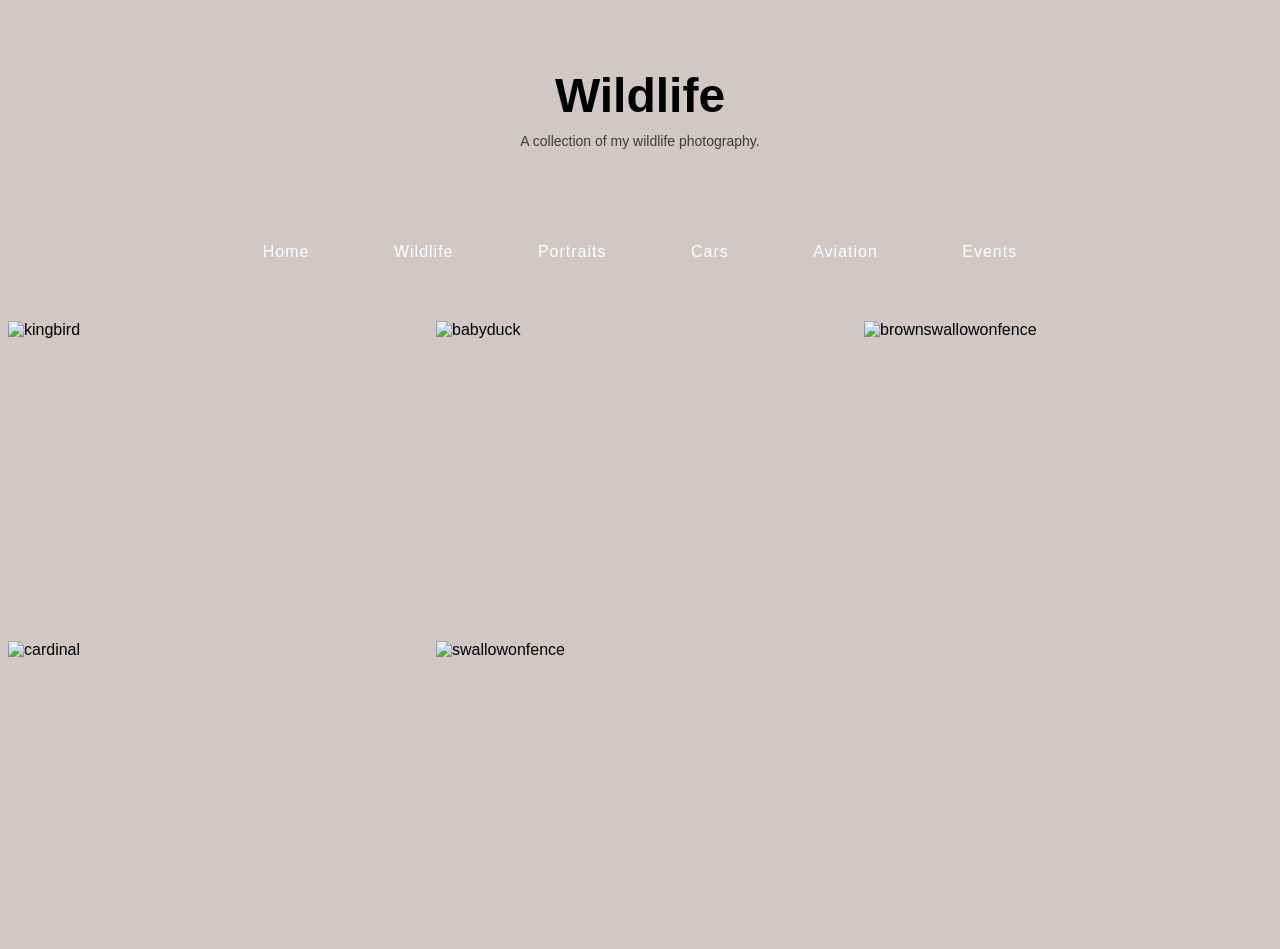
==== wildlife.html @ 4308720c "22" ====
<!DOCTYPE html>
<html lang="en">

<head>
    <title>Wildlife | SCL Photo</title>
    <link rel="stylesheet" href="style.css">
</head>

<body>

    <header>
        <h1>Wildlife</h1>
        <p>A collection of my wildlife photography.</p>
    </header>

    <nav>
        <a href="index.html">Home</a>
        <a href="wildlife.html">Wildlife</a>
        <a href="portraits.html">Portraits</a>
        <a href="cars.html">Cars</a>
        <a href="aviation.html">Aviation</a>
        <a href="events.html">Events</a>
    </nav>

    <main>
        <div class="gallery">
            <img src="images/wildlife/IMGP6905.jpeg" alt="kingbird">
            <img src="images/wildlife/DSC00537.jpeg" alt="babyduck">
            <img src="images/wildlife/brownswallowonfence.jpg" alt="brownswallowonfence">
            <img src="images/wildlife/cardinal.jpg" alt="cardinal">
            <img src="images/wildlife/Swallowonfence.jpg" alt="swallowonfence">
        </div>
       
        <div class="lightbox">
            <button class="close">X</button>
            <img src="" alt="">
            <button class="prev">←</button>
            <button class="next">→</button>
            <div class="thumbnails">

            </div> 
        </div> 
        
        
    </main>
    <script src="script.js"></script>
</body>

</html>
---- style.css ----
body {
    background-color: #d1c7c7;
    font-family: Arial, sans-serif;
}
a {
    color: #ffffff;
    margin: 40px;
    display: inline-block;
    text-decoration: none;
    transition: all 0.2s ease;
    font-size: 16px;
    letter-spacing: 1px;
}
nav {
    text-align: center;
    padding: 20px 0; 
}
a:hover {
    text-decoration: underline;
}
header {
    text-align: center;
    padding: 60px 20px 20px 20px;
}
h1 {
    font-size: 48px;
    margin: 0;
}
header p {
    font-size: 14px;
    opacity: 0.7;
    margin-top: 10px;
}
.gallery {
    display: grid;
    grid-template-columns: 1fr 1fr 1fr;
    gap: 20px;
}

.gallery img {
    width: 100%;
    height: 300px;
    object-fit: cover;
}
.lightbox {
    display: none;
    position: fixed;
    top: 0;
    left: 0;
    bottom: 0;
    right: 0;
    background-color: rgba(0, 0, 0, 0.8);
    justify-content: center;
    align-items: center;

}
.lightbox img {
    max-width: 90%;
    max-height: 90%;
}

.close {
    position: absolute;
    top: 20px;
    right: 30px;
    background: none;
    border: none;
    color: white;
    font-size: 40px;
    cursor: pointer;
}
.thumbnails {
    position: absolute;
    bottom: 20px;
    left: 50%;
    transform: translateX(-50%);

    display: flex;
    gap: 10px;
}
.thumbnails img {
    width: 80px;
    height: 60px;
    object-fit: cover;
    cursor: pointer;
}
.thumbnails {
    max-width: 90%;
    overflow-x: auto;
}
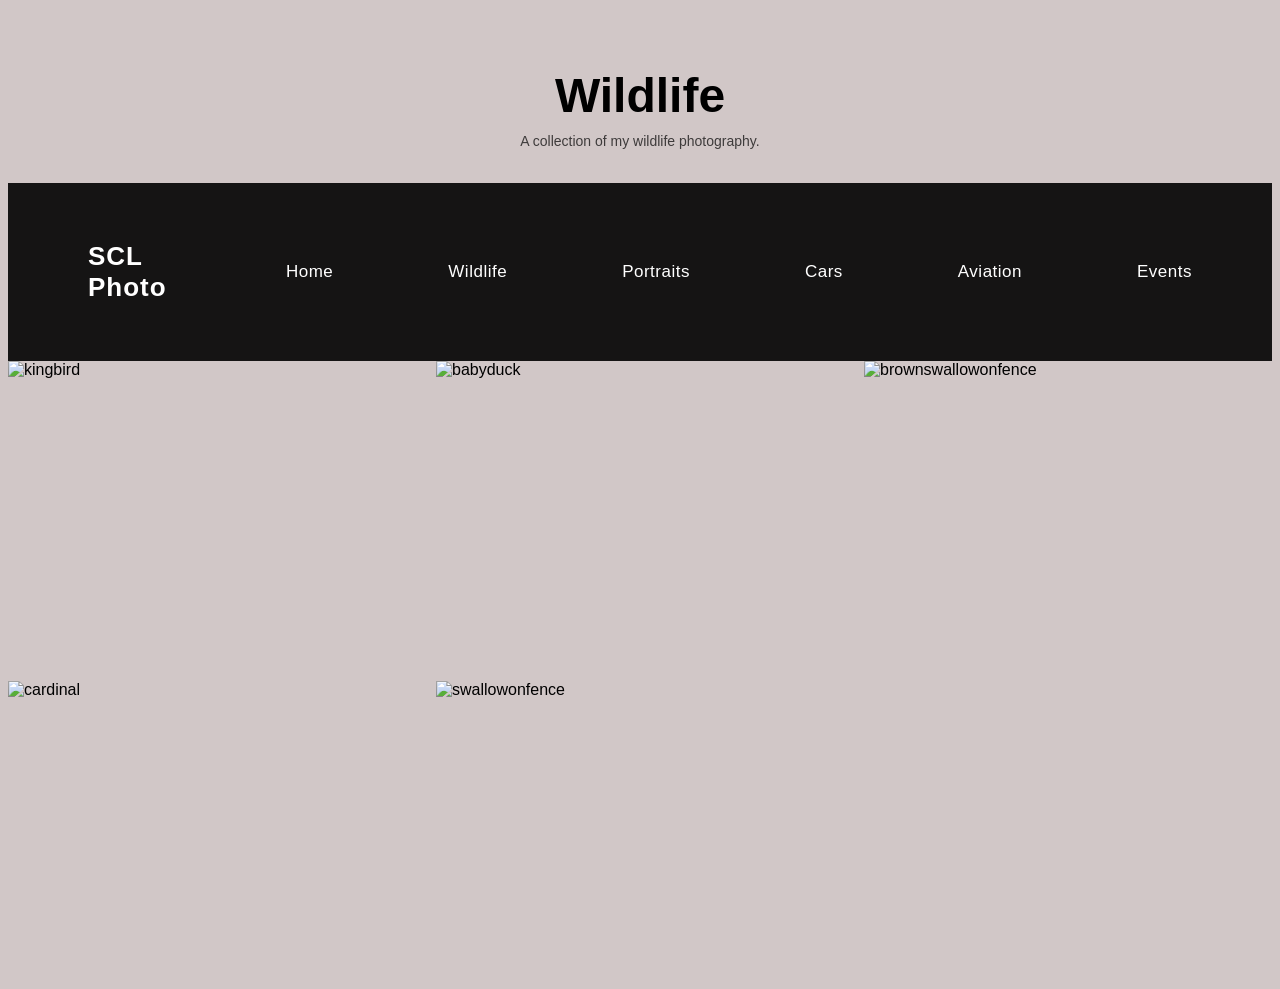
==== commit 4f6f01c7: "22" ====
--- a/wildlife.html
+++ b/wildlife.html
@@ -14,28 +14,35 @@
     </header>
 
     <nav>
-        <a href="index.html">Home</a>
-        <a href="wildlife.html">Wildlife</a>
-        <a href="portraits.html">Portraits</a>
-        <a href="cars.html">Cars</a>
-        <a href="aviation.html">Aviation</a>
-        <a href="events.html">Events</a>
+        <div class="logo">
+            <a href="index.html">SCL Photo</a>
+        </div>
+
+        <div class="nav-links">
+            <a href="index.html">Home</a>
+            <a href="wildlife.html">Wildlife</a>
+            <a href="portraits.html">Portraits</a>
+            <a href="cars.html">Cars</a>
+            <a href="aviation.html">Aviation</a>
+            <a href="events.html">Events</a>
+        </div>
     </nav>
 
     <main>
         <div class="gallery">
-            <img src="images/wildlife/IMGP6905.jpeg" alt="kingbird">
-            <img src="images/wildlife/DSC00537.jpeg" alt="babyduck">
-            <img src="images/wildlife/brownswallowonfence.jpg" alt="brownswallowonfence">
-            <img src="images/wildlife/cardinal.jpg" alt="cardinal">
-            <img src="images/wildlife/Swallowonfence.jpg" alt="swallowonfence">
+            <img src="images/wildlife/kingbirdonbranch.jpg" alt="kingbird" loading="lazy">
+            <img src="images/wildlife/DSC00537.jpeg" alt="babyduck" loading="lazy">
+            <img src="images/wildlife/brownswallowonfence.jpg" alt="brownswallowonfence" loading="lazy">
+            <img src="images/wildlife/cardinal.jpg" alt="cardinal" loading="lazy">
+            <img src="images/wildlife/Swallowonfence.jpg" alt="swallowonfence" loading="lazy">
         </div>
        
         <div class="lightbox">
             <button class="close">X</button>
             <img src="" alt="">
-            <button class="prev">←</button>
-            <button class="next">→</button>
+            <button class="prev">‹</button>
+            <button class="next">›</button>
+            <div class="caption"></div>
             <div class="thumbnails">
 
             </div> 
--- a/style.css
+++ b/style.css
@@ -12,8 +12,39 @@
     letter-spacing: 1px;
 }
 nav {
-    text-align: center;
-    padding: 20px 0; 
+    position: sticky;
+    top: 0;
+    z-index: 1000;
+
+    display: flex;
+    justify-content: space-between;
+    align-items: center;
+
+    padding: 18px 40px;
+
+    background: rgba(0, 0, 0, 0.9);
+    backdrop-filter: blur(10px);
+}
+nav ul {
+    display: flex;
+    gap: 30px;
+    list-style: none;
+    margin: 0;
+    padding: 0;
+}
+nav a {
+    color: white;
+    text-decoration: none;
+
+    font-size: 17px;
+    font-weight: 500;
+    letter-spacing: 0.5px;
+
+    transition: color 0.2s ease;
+}
+
+nav a:hover {
+    color: #bdbdbd;
 }
 a:hover {
     text-decoration: underline;
@@ -55,18 +86,18 @@
 
 }
 .lightbox img {
-    max-width: 90%;
-    max-height: 90%;
+    max-width: 85%;
+    max-height: 75vh;
+    transition: opacity 0.2s ease;
 }
-
 .close {
     position: absolute;
     top: 20px;
     right: 30px;
     background: none;
     border: none;
-    color: white;
-    font-size: 40px;
+    color: rgb(193, 193, 193);
+    font-size: 15px;
     cursor: pointer;
 }
 .thumbnails {
@@ -77,14 +108,90 @@
 
     display: flex;
     gap: 10px;
+
+    overflow-x: auto;
+    overflow-y: hidden;
+    max-width: 90%;
+
+    scroll-behavior: smooth;
+    white-space: nowrap;
+    scrollbar-width: none; /* Firefox */
+}
+.thumbnails::-webkit-scrollbar {
+    display: none; /* Chrome/Safari */
 }
 .thumbnails img {
     width: 80px;
     height: 60px;
     object-fit: cover;
     cursor: pointer;
+    border-radius: 8px;
+    transition: transform 0.2s ease, opacity 0.2s ease;
 }
-.thumbnails {
-    max-width: 90%;
-    overflow-x: auto;
+.thumbnails img.active {
+    border: 3px solid white;
+    transform: scale(1.1);
+}
+.thumbnails img:hover {
+    transform: scale(1.08);
+}
+.prev,
+.next {
+    position: absolute;
+    top: 50%;
+    transform: translateY(-50%);
+
+    background: none;
+    border: none;
+    color: white;
+
+    font-size: 50px;
+    cursor: pointer;
+
+    padding: 20px;
+}
+
+.prev {
+    left: 30px;
+}
+
+.next {
+    right: 30px;
+}
+.lightbox img,
+.gallery img,
+.thumbnails img {
+    user-select: none;
+    -webkit-user-drag: none;
+}
+.gallery img {
+    transition: transform 0.25s ease;
+}
+
+.gallery img:hover {
+    transform: scale(1.03);
+}
+.logo a {
+    color: white;
+    text-decoration: none;
+
+    font-size: 26px;
+    font-weight: 700;
+    letter-spacing: 1px;
+}
+
+.nav-links {
+    display: flex;
+    gap: 35px;
+}
+
+.nav-links a {
+    color: white;
+    text-decoration: none;
+
+    transition: color 0.2s ease;
+}
+
+.nav-links a:hover {
+    color: #bdbdbd;
 }
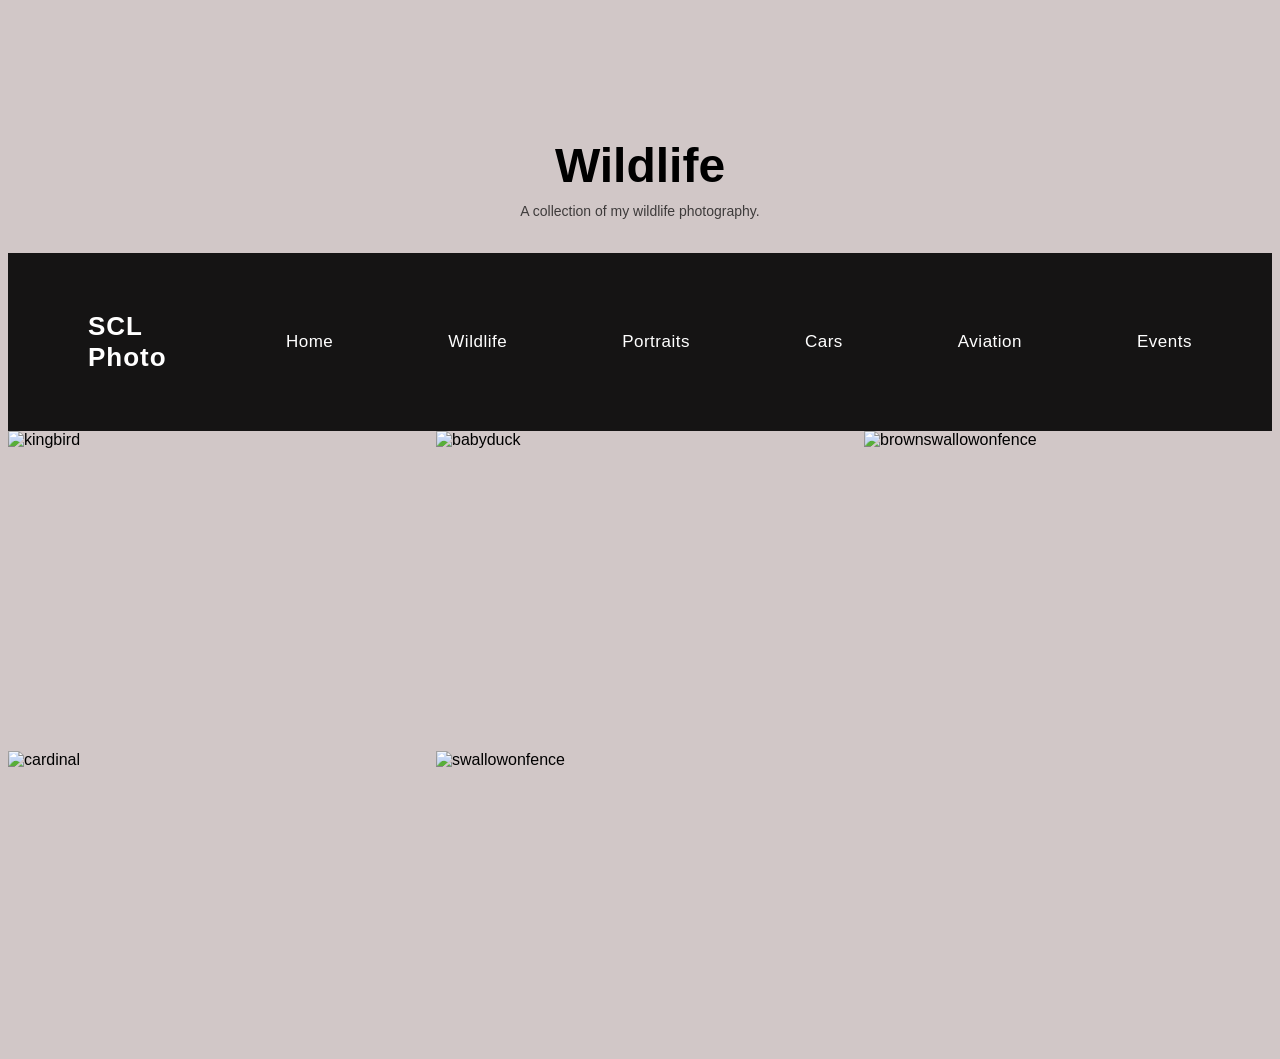
==== commit 9843dc87: "22" ====
--- a/wildlife.html
+++ b/wildlife.html
@@ -7,7 +7,7 @@
 </head>
 
 <body>
-
+    
     <header>
         <h1>Wildlife</h1>
         <p>A collection of my wildlife photography.</p>
--- a/style.css
+++ b/style.css
@@ -1,6 +1,7 @@
 body {
     background-color: #d1c7c7;
     font-family: Arial, sans-serif;
+    padding-top: 70px;
 }
 a {
     color: #ffffff;
@@ -83,6 +84,7 @@
     background-color: rgba(0, 0, 0, 0.8);
     justify-content: center;
     align-items: center;
+    z-index: 2000;
 
 }
 .lightbox img {
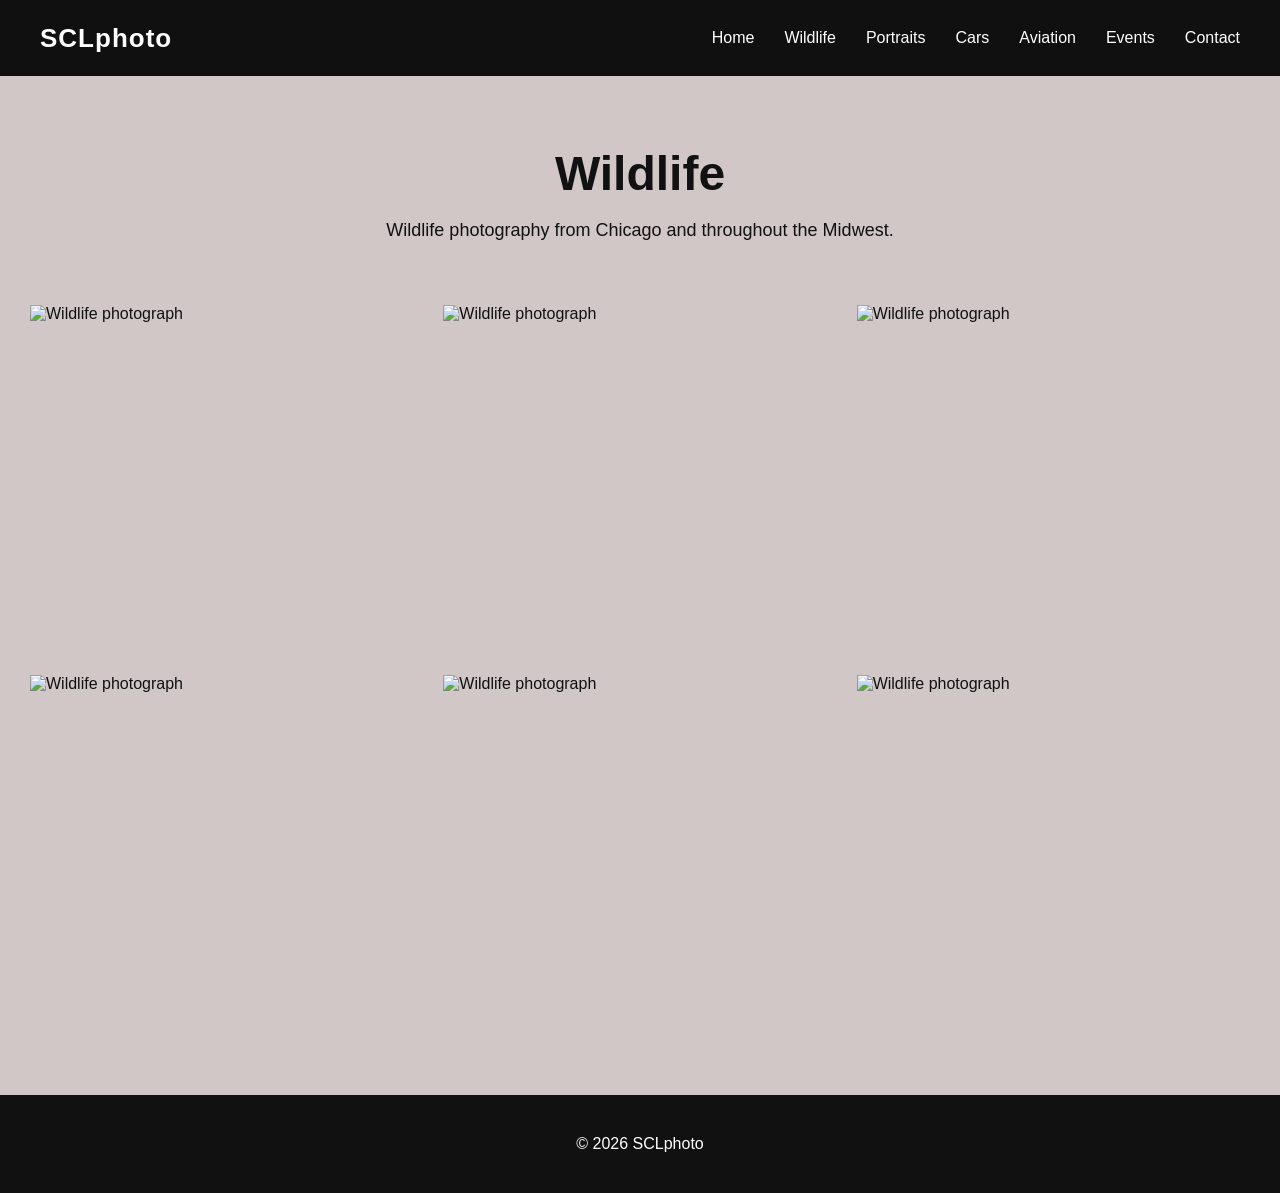
==== commit c66a5015: "new stuff" ====
--- a/wildlife.html
+++ b/wildlife.html
@@ -2,55 +2,142 @@
 <html lang="en">
 
 <head>
-    <title>Wildlife | SCL Photo</title>
-    <link rel="stylesheet" href="style.css">
+
+    <meta charset="UTF-8">
+
+    <meta
+        name="viewport"
+        content="width=device-width, initial-scale=1.0"
+    >
+
+    <title>Wildlife | SCLphoto</title>
+
+    <link
+        rel="stylesheet"
+        href="style.css"
+    >
+
 </head>
 
 <body>
-    
-    <header>
+
+<nav>
+
+    <div class="logo">
+        <a href="index.html">SCLphoto</a>
+    </div>
+
+    <div class="nav-links">
+
+        <a href="index.html">Home</a>
+        <a href="wildlife.html">Wildlife</a>
+        <a href="portraits.html">Portraits</a>
+        <a href="cars.html">Cars</a>
+        <a href="aviation.html">Aviation</a>
+        <a href="events.html">Events</a>
+        <a href="contact.html">Contact</a>
+
+    </div>
+
+</nav>
+
+
+<main>
+
+    <section class="page-title">
+
         <h1>Wildlife</h1>
-        <p>A collection of my wildlife photography.</p>
-    </header>
 
-    <nav>
-        <div class="logo">
-            <a href="index.html">SCL Photo</a>
-        </div>
+        <p>
+            Wildlife photography from Chicago and throughout
+            the Midwest.
+        </p>
 
-        <div class="nav-links">
-            <a href="index.html">Home</a>
-            <a href="wildlife.html">Wildlife</a>
-            <a href="portraits.html">Portraits</a>
-            <a href="cars.html">Cars</a>
-            <a href="aviation.html">Aviation</a>
-            <a href="events.html">Events</a>
-        </div>
-    </nav>
+    </section>
 
-    <main>
-        <div class="gallery">
-            <img src="images/wildlife/kingbirdonbranch.jpg" alt="kingbird" loading="lazy">
-            <img src="images/wildlife/DSC00537.jpeg" alt="babyduck" loading="lazy">
-            <img src="images/wildlife/brownswallowonfence.jpg" alt="brownswallowonfence" loading="lazy">
-            <img src="images/wildlife/cardinal.jpg" alt="cardinal" loading="lazy">
-            <img src="images/wildlife/Swallowonfence.jpg" alt="swallowonfence" loading="lazy">
-        </div>
-       
-        <div class="lightbox">
-            <button class="close">X</button>
-            <img src="" alt="">
-            <button class="prev">‹</button>
-            <button class="next">›</button>
-            <div class="caption"></div>
-            <div class="thumbnails">
 
-            </div> 
-        </div> 
-        
-        
-    </main>
-    <script src="script.js"></script>
+    <section class="gallery">
+
+
+        <img
+            src="images/wildlife/IMGP6905.jpeg"
+            alt="Wildlife photograph"
+            loading="lazy"
+            data-caption="Wildlife — Chicago, Illinois"
+        >
+
+
+        <img
+            src="images/wildlife/photo2.jpeg"
+            alt="Wildlife photograph"
+            loading="lazy"
+            data-caption="Wildlife — Chicago, Illinois"
+        >
+
+
+        <img
+            src="images/wildlife/photo3.jpeg"
+            alt="Wildlife photograph"
+            loading="lazy"
+            data-caption="Wildlife — Chicago, Illinois"
+        >
+
+
+        <img
+            src="images/wildlife/photo4.jpeg"
+            alt="Wildlife photograph"
+            loading="lazy"
+            data-caption="Wildlife — Chicago, Illinois"
+        >
+
+
+        <img
+            src="images/wildlife/photo5.jpeg"
+            alt="Wildlife photograph"
+            loading="lazy"
+            data-caption="Wildlife — Chicago, Illinois"
+        >
+
+
+        <img
+            src="images/wildlife/photo6.jpeg"
+            alt="Wildlife photograph"
+            loading="lazy"
+            data-caption="Wildlife — Chicago, Illinois"
+        >
+
+
+    </section>
+
+</main>
+
+
+<div class="lightbox">
+
+    <button class="close">×</button>
+
+    <button class="prev">‹</button>
+
+    <img src="" alt="">
+
+    <button class="next">›</button>
+
+    <div class="caption"></div>
+
+    <div class="thumbnails"></div>
+
+</div>
+
+
+<footer>
+
+    <p>© 2026 SCLphoto</p>
+
+</footer>
+
+
+<script src="script.js"></script>
+
 </body>
 
 </html>
--- a/style.css
+++ b/style.css
@@ -1,199 +1,573 @@
+* {
+    box-sizing: border-box;
+}
+
+html {
+    scroll-behavior: smooth;
+}
+
 body {
+    margin: 0;
     background-color: #d1c7c7;
+    color: #111;
     font-family: Arial, sans-serif;
-    padding-top: 70px;
-}
-a {
-    color: #ffffff;
-    margin: 40px;
-    display: inline-block;
-    text-decoration: none;
-    transition: all 0.2s ease;
-    font-size: 16px;
-    letter-spacing: 1px;
-}
+}
+
+/* =========================
+   NAVIGATION
+   ========================= */
+
 nav {
     position: sticky;
     top: 0;
     z-index: 1000;
 
+    min-height: 76px;
+    padding: 18px 40px;
+
     display: flex;
     justify-content: space-between;
     align-items: center;
 
-    padding: 18px 40px;
-
-    background: rgba(0, 0, 0, 0.9);
+    background: rgba(0, 0, 0, 0.92);
     backdrop-filter: blur(10px);
 }
-nav ul {
+
+.logo a {
+    color: white;
+    text-decoration: none;
+
+    font-size: 26px;
+    font-weight: 700;
+    letter-spacing: 1px;
+}
+
+.nav-links {
     display: flex;
+    align-items: center;
     gap: 30px;
-    list-style: none;
+}
+
+.nav-links a {
+    color: white;
+    text-decoration: none;
+
+    font-size: 16px;
+
+    transition: color 0.2s ease;
+}
+
+.nav-links a:hover {
+    color: #bdbdbd;
+}
+
+/* =========================
+   GENERAL
+   ========================= */
+
+main {
+    min-height: calc(100vh - 76px);
+}
+
+.page-title {
+    text-align: center;
+    padding: 70px 20px 40px;
+}
+
+.page-title h1 {
+    margin: 0 0 15px;
+    font-size: 48px;
+    font-weight: 700;
+}
+
+.page-title p {
+    max-width: 650px;
+    margin: 0 auto;
+    font-size: 18px;
+    line-height: 1.6;
+}
+
+/* =========================
+   HOMEPAGE HERO
+   ========================= */
+
+.hero {
+    min-height: calc(100vh - 76px);
+
+    display: flex;
+    align-items: center;
+    justify-content: center;
+
+    text-align: center;
+
+    background-image:
+        linear-gradient(rgba(0, 0, 0, 0.3), rgba(0, 0, 0, 0.45)),
+        url("images/hero.jpg");
+
+    background-size: cover;
+    background-position: center;
+}
+
+.hero-content {
+    color: white;
+    padding: 30px;
+}
+
+.hero-content h1 {
+    font-size: clamp(50px, 8vw, 100px);
     margin: 0;
-    padding: 0;
-}
-nav a {
-    color: white;
+    letter-spacing: 2px;
+}
+
+.hero-content p {
+    font-size: 22px;
+    margin: 20px 0 35px;
+}
+
+.button {
+    display: inline-block;
+
+    padding: 14px 28px;
+
+    color: white;
+    background-color: rgba(0, 0, 0, 0.75);
+
+    border: 1px solid white;
+    border-radius: 3px;
+
     text-decoration: none;
 
-    font-size: 17px;
-    font-weight: 500;
-    letter-spacing: 0.5px;
-
-    transition: color 0.2s ease;
-}
-
-nav a:hover {
-    color: #bdbdbd;
-}
-a:hover {
-    text-decoration: underline;
-}
-header {
+    transition:
+        background-color 0.2s ease,
+        transform 0.2s ease;
+}
+
+.button:hover {
+    background-color: white;
+    color: black;
+    transform: translateY(-2px);
+}
+
+/* =========================
+   CATEGORY CARDS
+   ========================= */
+
+.categories {
+    max-width: 1400px;
+    margin: 0 auto;
+    padding: 80px 30px;
+}
+
+.categories h2 {
     text-align: center;
-    padding: 60px 20px 20px 20px;
-}
-h1 {
-    font-size: 48px;
+    font-size: 36px;
+    margin-bottom: 45px;
+}
+
+.category-grid {
+    display: grid;
+    grid-template-columns: repeat(2, 1fr);
+    gap: 25px;
+}
+
+.category-card {
+    position: relative;
+    height: 350px;
+    overflow: hidden;
+}
+
+.category-card img {
+    width: 100%;
+    height: 100%;
+    object-fit: cover;
+
+    transition: transform 0.4s ease;
+}
+
+.category-card:hover img {
+    transform: scale(1.05);
+}
+
+.category-overlay {
+    position: absolute;
+    inset: 0;
+
+    display: flex;
+    align-items: flex-end;
+
+    padding: 30px;
+
+    background: linear-gradient(
+        transparent,
+        rgba(0, 0, 0, 0.75)
+    );
+}
+
+.category-overlay h3 {
     margin: 0;
-}
-header p {
-    font-size: 14px;
-    opacity: 0.7;
-    margin-top: 10px;
-}
+    color: white;
+    font-size: 30px;
+}
+
+.category-card a {
+    position: absolute;
+    inset: 0;
+    z-index: 2;
+}
+
+/* =========================
+   GALLERY
+   ========================= */
+
 .gallery {
     display: grid;
-    grid-template-columns: 1fr 1fr 1fr;
+    grid-template-columns: repeat(3, 1fr);
     gap: 20px;
+
+    max-width: 1500px;
+    margin: 0 auto;
+
+    padding: 20px 30px 70px;
 }
 
 .gallery img {
+    display: block;
+
     width: 100%;
-    height: 300px;
+    height: 350px;
+
     object-fit: cover;
-}
+
+    cursor: pointer;
+
+    transition:
+        transform 0.25s ease,
+        opacity 0.25s ease;
+}
+
+.gallery img:hover {
+    transform: scale(1.02);
+}
+
+.gallery img,
+.thumbnails img,
+.lightbox img {
+    user-select: none;
+    -webkit-user-drag: none;
+}
+
+/* =========================
+   LIGHTBOX
+   ========================= */
+
 .lightbox {
     display: none;
+
     position: fixed;
-    top: 0;
-    left: 0;
-    bottom: 0;
-    right: 0;
-    background-color: rgba(0, 0, 0, 0.8);
+    inset: 0;
+
+    z-index: 2000;
+
+    background-color: rgba(0, 0, 0, 0.92);
+
+    align-items: center;
     justify-content: center;
-    align-items: center;
-    z-index: 2000;
-
-}
+}
+
 .lightbox img {
     max-width: 85%;
-    max-height: 75vh;
+    max-height: 78vh;
+
+    object-fit: contain;
+
     transition: opacity 0.2s ease;
 }
-.close {
-    position: absolute;
-    top: 20px;
-    right: 30px;
-    background: none;
-    border: none;
-    color: rgb(193, 193, 193);
-    font-size: 15px;
-    cursor: pointer;
-}
-.thumbnails {
-    position: absolute;
-    bottom: 20px;
-    left: 50%;
-    transform: translateX(-50%);
-
-    display: flex;
-    gap: 10px;
-
-    overflow-x: auto;
-    overflow-y: hidden;
-    max-width: 90%;
-
-    scroll-behavior: smooth;
-    white-space: nowrap;
-    scrollbar-width: none; /* Firefox */
-}
-.thumbnails::-webkit-scrollbar {
-    display: none; /* Chrome/Safari */
-}
-.thumbnails img {
-    width: 80px;
-    height: 60px;
-    object-fit: cover;
-    cursor: pointer;
-    border-radius: 8px;
-    transition: transform 0.2s ease, opacity 0.2s ease;
-}
-.thumbnails img.active {
-    border: 3px solid white;
-    transform: scale(1.1);
-}
-.thumbnails img:hover {
-    transform: scale(1.08);
-}
+
+/* =========================
+   LIGHTBOX BUTTONS
+   ========================= */
+
+.close,
 .prev,
 .next {
     position: absolute;
+
+    border: none;
+    background: none;
+
+    color: white;
+
+    cursor: pointer;
+
+    z-index: 2100;
+
+    transition:
+        opacity 0.2s ease,
+        transform 0.2s ease;
+}
+
+.close:hover,
+.prev:hover,
+.next:hover {
+    opacity: 0.65;
+}
+
+.close {
+    top: 20px;
+    right: 30px;
+
+    font-size: 42px;
+    font-weight: 200;
+}
+
+.prev,
+.next {
     top: 50%;
     transform: translateY(-50%);
 
-    background: none;
-    border: none;
-    color: white;
-
-    font-size: 50px;
+    width: 60px;
+    height: 100px;
+
+    font-size: 60px;
+    line-height: 1;
+}
+
+.prev {
+    left: 25px;
+}
+
+.next {
+    right: 25px;
+}
+
+.prev:hover,
+.next:hover {
+    transform: translateY(-50%) scale(1.1);
+}
+
+/* =========================
+   CAPTION
+   ========================= */
+
+.caption {
+    position: absolute;
+
+    left: 50%;
+    bottom: 105px;
+
+    transform: translateX(-50%);
+
+    width: 90%;
+
+    color: white;
+    text-align: center;
+
+    font-size: 17px;
+}
+
+/* =========================
+   THUMBNAILS
+   ========================= */
+
+.thumbnails {
+    position: absolute;
+
+    bottom: 20px;
+    left: 50%;
+
+    transform: translateX(-50%);
+
+    display: flex;
+    align-items: center;
+    justify-content: center;
+
+    gap: 10px;
+
+    width: min(90%, 900px);
+
+    overflow: hidden;
+
+    padding: 10px;
+}
+
+.thumbnails img {
+    flex: 0 0 80px;
+
+    width: 80px;
+    height: 55px;
+
+    object-fit: cover;
+
+    opacity: 0.55;
+
+    border: 2px solid transparent;
+    border-radius: 5px;
+
     cursor: pointer;
 
-    padding: 20px;
-}
-
-.prev {
-    left: 30px;
-}
-
-.next {
-    right: 30px;
-}
-.lightbox img,
-.gallery img,
-.thumbnails img {
-    user-select: none;
-    -webkit-user-drag: none;
-}
-.gallery img {
-    transition: transform 0.25s ease;
-}
-
-.gallery img:hover {
-    transform: scale(1.03);
-}
-.logo a {
+    transition:
+        transform 0.2s ease,
+        opacity 0.2s ease,
+        border-color 0.2s ease;
+}
+
+.thumbnails img:hover {
+    opacity: 0.9;
+    transform: scale(1.08);
+}
+
+.thumbnails img.active {
+    opacity: 1;
+
+    border-color: white;
+
+    transform: scale(1.15);
+}
+
+/* =========================
+   CONTACT
+   ========================= */
+
+.contact-section {
+    max-width: 900px;
+    margin: 0 auto;
+
+    padding: 70px 30px;
+
+    text-align: center;
+}
+
+.contact-section h1 {
+    font-size: 48px;
+    margin-bottom: 20px;
+}
+
+.contact-section p {
+    font-size: 18px;
+    line-height: 1.7;
+}
+
+.contact-info {
+    margin-top: 40px;
+}
+
+.contact-info a {
+    color: #111;
+    font-weight: bold;
+}
+
+/* =========================
+   FOOTER
+   ========================= */
+
+footer {
+    padding: 35px 20px;
+
+    background-color: #111;
+    color: white;
+
+    text-align: center;
+}
+
+footer p {
+    margin: 5px 0;
+}
+
+.footer-links {
+    margin-top: 15px;
+}
+
+.footer-links a {
     color: white;
     text-decoration: none;
-
-    font-size: 26px;
-    font-weight: 700;
-    letter-spacing: 1px;
-}
-
-.nav-links {
-    display: flex;
-    gap: 35px;
-}
-
-.nav-links a {
-    color: white;
-    text-decoration: none;
-
-    transition: color 0.2s ease;
-}
-
-.nav-links a:hover {
-    color: #bdbdbd;
+    margin: 0 10px;
+}
+
+.footer-links a:hover {
+    text-decoration: underline;
+}
+
+/* =========================
+   MOBILE
+   ========================= */
+
+@media (max-width: 900px) {
+
+    nav {
+        padding: 15px 20px;
+
+        flex-direction: column;
+        gap: 15px;
+    }
+
+    .nav-links {
+        flex-wrap: wrap;
+        justify-content: center;
+        gap: 15px;
+    }
+
+    .category-grid {
+        grid-template-columns: 1fr;
+    }
+
+    .gallery {
+        grid-template-columns: repeat(2, 1fr);
+        padding: 15px;
+        gap: 12px;
+    }
+
+    .gallery img {
+        height: 250px;
+    }
+
+    .page-title h1 {
+        font-size: 38px;
+    }
+
+    .lightbox img {
+        max-width: 92%;
+        max-height: 70vh;
+    }
+
+    .prev {
+        left: 5px;
+    }
+
+    .next {
+        right: 5px;
+    }
+}
+
+@media (max-width: 600px) {
+
+    .gallery {
+        grid-template-columns: 1fr;
+    }
+
+    .gallery img {
+        height: 300px;
+    }
+
+    .hero-content h1 {
+        font-size: 55px;
+    }
+
+    .hero-content p {
+        font-size: 18px;
+    }
+
+    .thumbnails {
+        width: 95%;
+    }
+
+    .thumbnails img {
+        flex-basis: 65px;
+        width: 65px;
+        height: 45px;
+    }
+
+    .caption {
+        bottom: 85px;
+        font-size: 14px;
+    }
 }
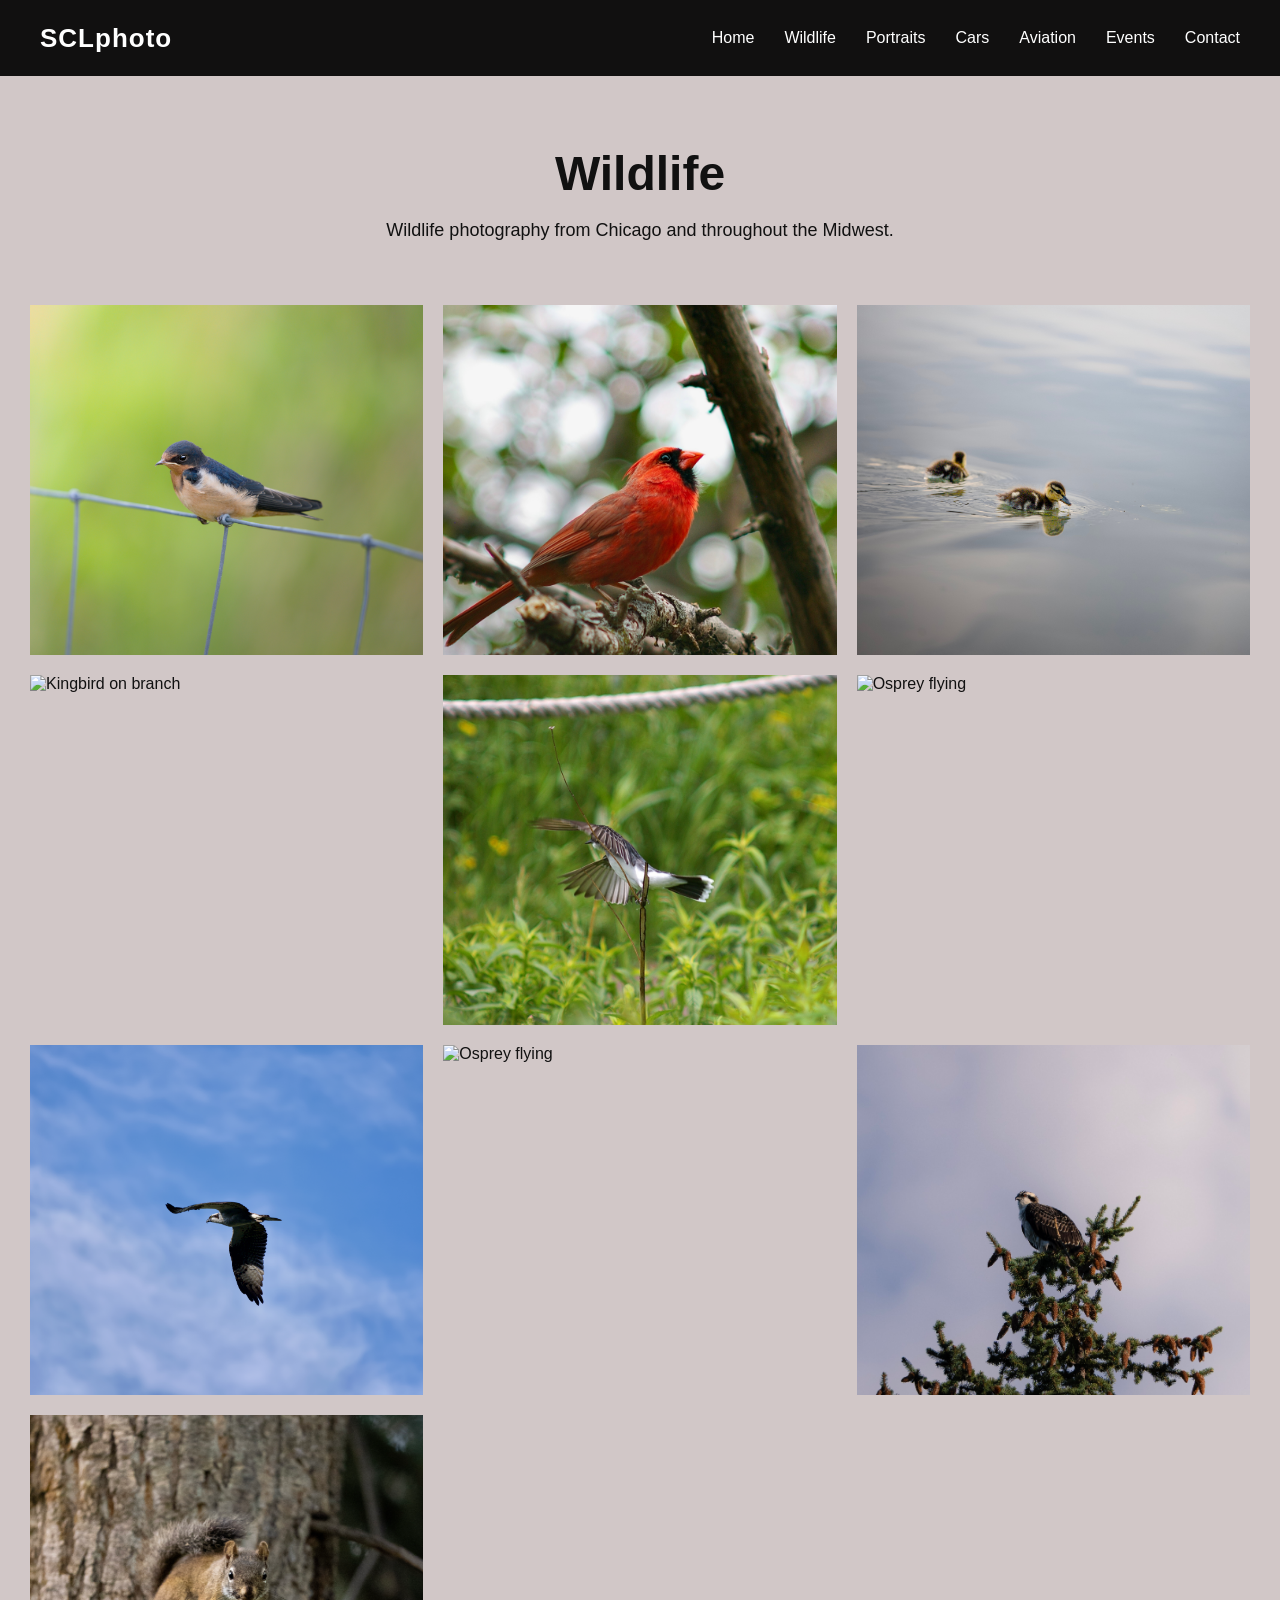
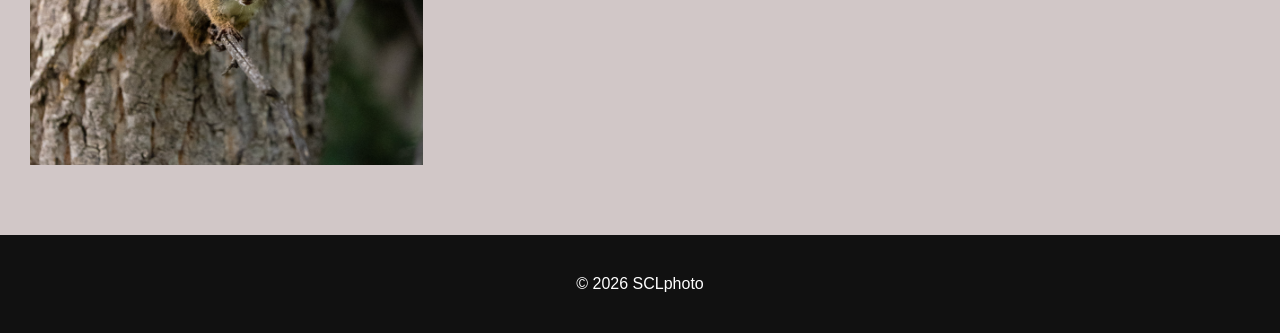
==== commit d7c0c083: "22" ====
--- a/wildlife.html
+++ b/wildlife.html
@@ -58,56 +58,56 @@
 
     <section class="gallery">
 
+    <img src="images/wildlife/swallowonfence.jpeg"
+         alt="Brown swallow on fence"
+         loading="lazy"
+         data-caption="Brown Swallow">
 
-        <img
-            src="images/wildlife/IMGP6905.jpeg"
-            alt="Wildlife photograph"
-            loading="lazy"
-            data-caption="Wildlife — Chicago, Illinois"
-        >
+    <img src="images/wildlife/cardinal.jpeg"
+         alt="Cardinal"
+         loading="lazy"
+         data-caption="Cardinal">
 
+    <img src="images/wildlife/ducklings.jpeg"
+         alt="Ducklings"
+         loading="lazy"
+         data-caption="Ducklings">
 
-        <img
-            src="images/wildlife/photo2.jpeg"
-            alt="Wildlife photograph"
-            loading="lazy"
-            data-caption="Wildlife — Chicago, Illinois"
-        >
+    <img src="images/wildlife/kingbirdonbranch.jpg"
+         alt="Kingbird on branch"
+         loading="lazy"
+         data-caption="Kingbird on Branch">
 
+    <img src="images/wildlife/kingbirdwingsout.jpeg"
+         alt="Kingbird with wings out"
+         loading="lazy"
+         data-caption="Kingbird">
 
-        <img
-            src="images/wildlife/photo3.jpeg"
-            alt="Wildlife photograph"
-            loading="lazy"
-            data-caption="Wildlife — Chicago, Illinois"
-        >
+    <img src="images/wildlife/osprey flying jpg.jpeg"
+         alt="Osprey flying"
+         loading="lazy"
+         data-caption="Osprey in Flight">
 
+    <img src="images/wildlife/Ospreyflying1.jpeg"
+         alt="Osprey flying"
+         loading="lazy"
+         data-caption="Osprey in Flight">
+    <img src="images/wildlife/ospreyflyingwithfish.jpeg"
+         alt="Osprey flying"
+         loading="lazy"
+         data-caption="Osprey in Flight">    
 
-        <img
-            src="images/wildlife/photo4.jpeg"
-            alt="Wildlife photograph"
-            loading="lazy"
-            data-caption="Wildlife — Chicago, Illinois"
-        >
+    <img src="images/wildlife/Ospreyontree.jpg"
+         alt="Osprey on tree"
+         loading="lazy"
+         data-caption="Osprey on Tree">
 
+    <img src="images/wildlife/squirrel on branch.jpg"
+         alt="Squirrel on branch"
+         loading="lazy"
+         data-caption="Squirrel on Branch">
 
-        <img
-            src="images/wildlife/photo5.jpeg"
-            alt="Wildlife photograph"
-            loading="lazy"
-            data-caption="Wildlife — Chicago, Illinois"
-        >
-
-
-        <img
-            src="images/wildlife/photo6.jpeg"
-            alt="Wildlife photograph"
-            loading="lazy"
-            data-caption="Wildlife — Chicago, Illinois"
-        >
-
-
-    </section>
+</section>
 
 </main>
 
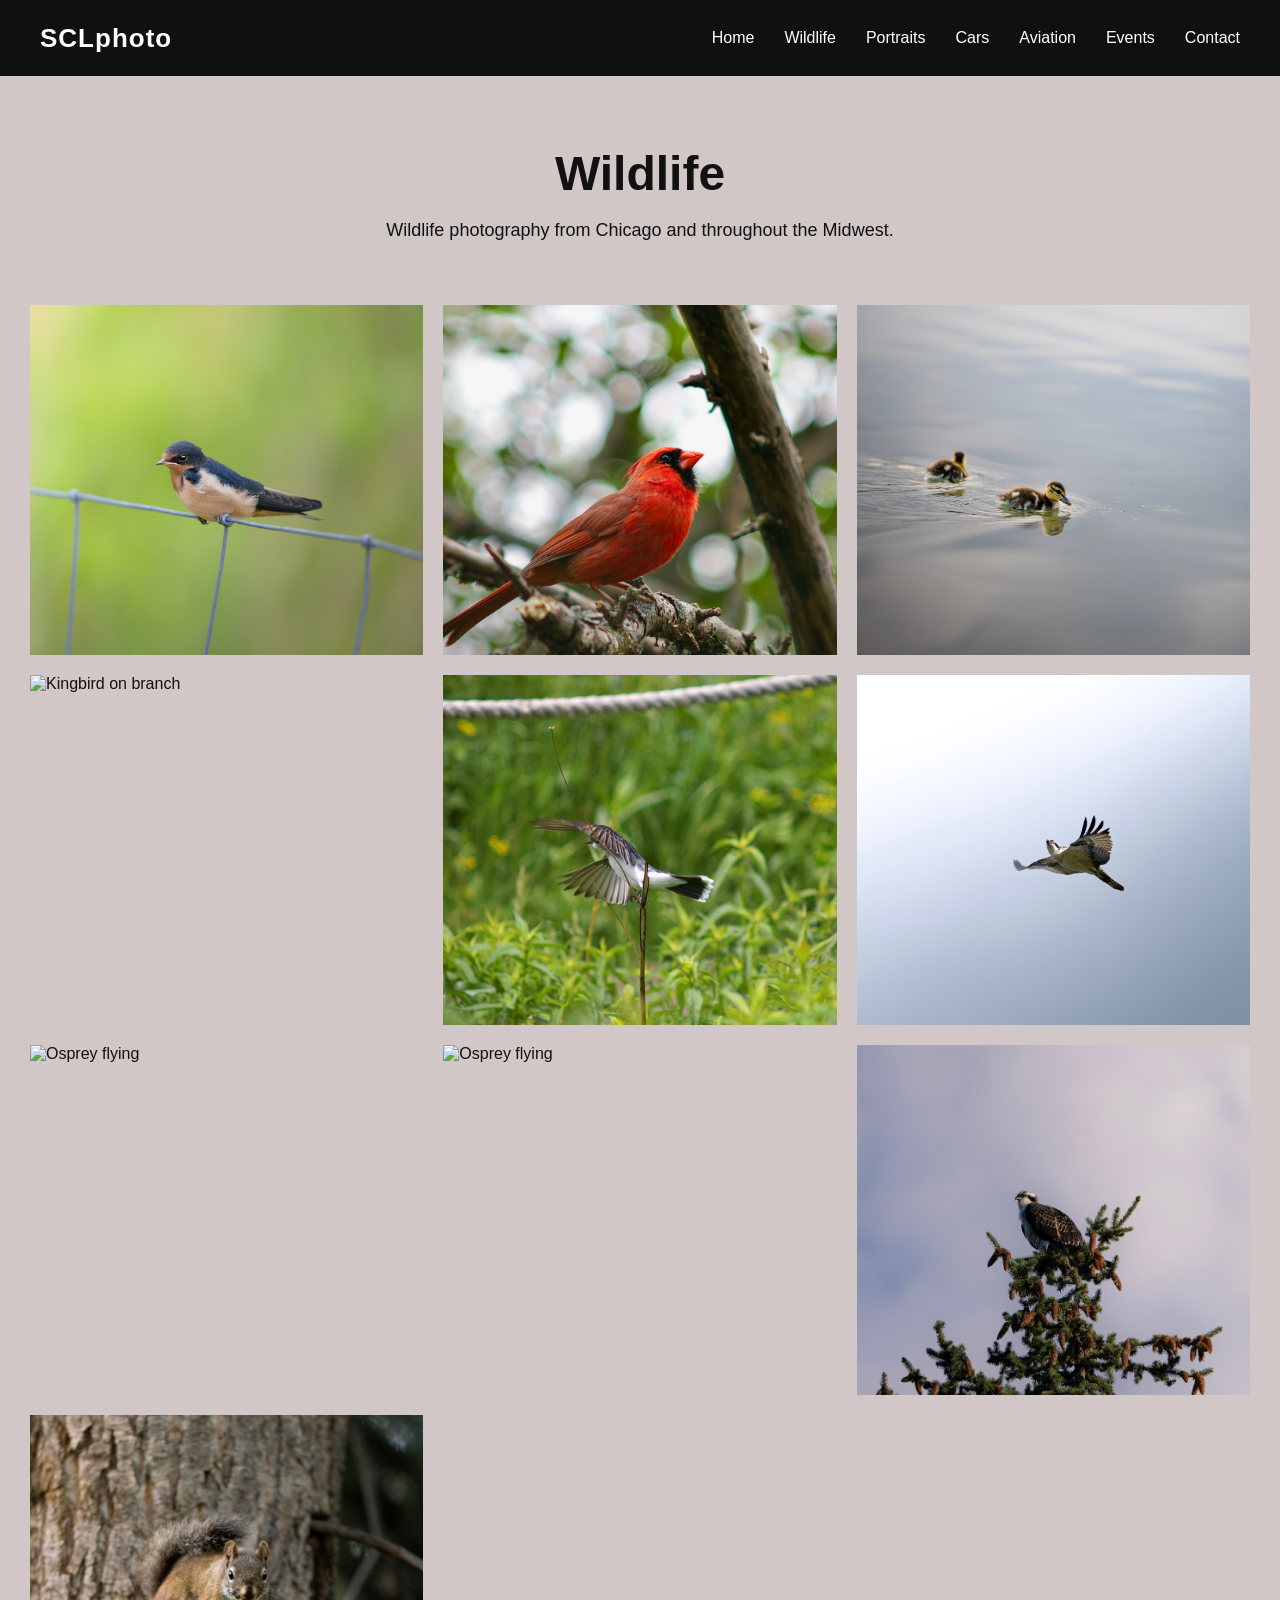
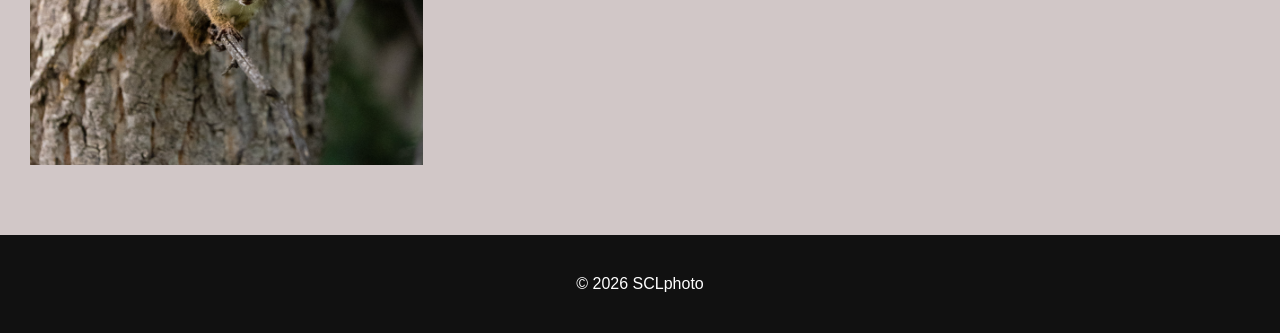
==== commit db53f174: "22" ====
--- a/wildlife.html
+++ b/wildlife.html
@@ -83,7 +83,7 @@
          loading="lazy"
          data-caption="Kingbird">
 
-    <img src="images/wildlife/osprey flying jpg.jpeg"
+    <img src="images/wildlife/osprey flying.jpg"
          alt="Osprey flying"
          loading="lazy"
          data-caption="Osprey in Flight">
@@ -92,6 +92,7 @@
          alt="Osprey flying"
          loading="lazy"
          data-caption="Osprey in Flight">
+    
     <img src="images/wildlife/ospreyflyingwithfish.jpeg"
          alt="Osprey flying"
          loading="lazy"
